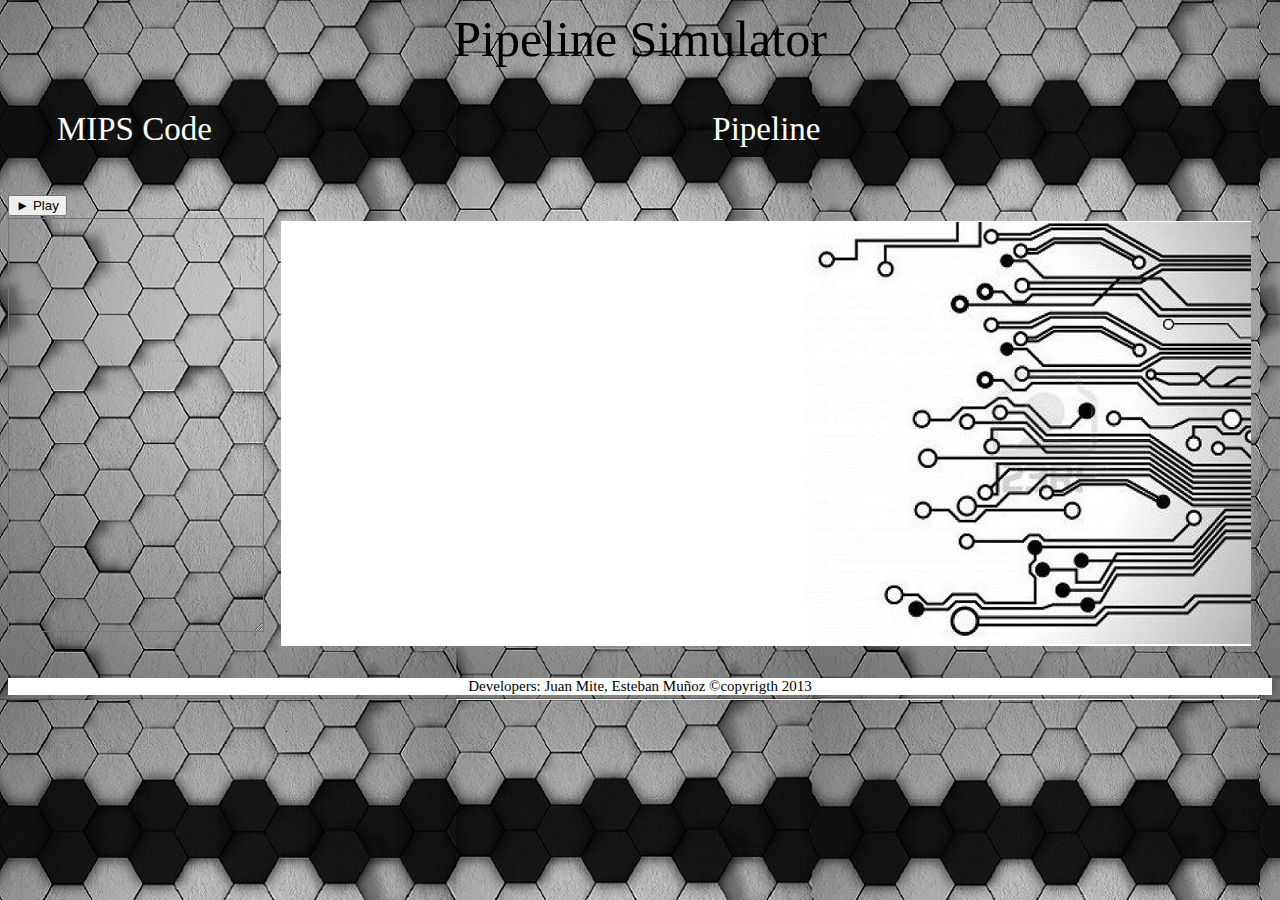
==== Simulador de Data path.html @ f9b81688 "commit de limpieza" ====
<!DOCTYPE html>
<html xmlns="http://www.w3.org/1999/xhtml">
<head>
    <meta http-equiv="Content-Type" content="text/html; charset=utf-8" />
    <title>-- Simulador O.A.C. --</title>
    <link rel="stylesheet" type="text/css" href="css/estilo.css" >

</head>
<!--cuerpo de la pagina-->
<body background="fondos/dp.jpg">
	<div id= "titulo">
		<p align="center" align="top">Pipeline Simulator</p>
	</div>
<!--encabezado-->
			
			<!--contenedor de las instrucciones-->
			<section id ="contenedor">
				<header id= "instrucciones">				
					<p align="center" align="top">MIPS Code</p>
					<input id="play" type="button" value="► Play" onclick="simular()"/>
					<textarea class="code_input" id="textareaCode" rows="12" cols="13">
					</textarea>
					
				</header>
			<!--contenedor del pipeline-->		
				<article id= "dataPath">
					<p align="center" align="top">Pipeline</p>
					<div>
						<canvas id='juegoAtari' width = "990" height ="700"></canvas>
						    <script src = 'javascript/main.js'></script>
					</div>
				</article>
			</section>
		
</body>

<!--Derechos de autor-->
<footer>
		<div id="pie" align="center">
			<span> Developers: Juan Mite, Esteban Muñoz ©copyrigth 2013</span>                    
		</div>
</footer>
</html>
---- css/estilo.css ----
/*hoja de estilos*/
img.bg {
            /* Establezca reglas para el relleno de fondo */
          
            min-height: 40%;
            min-width: 40%;
            
            /* Establecer la escala proporcional */
            width: 100%;
            height: 100%;
            
            /* Establecer posicion */
            position: fixed;
            top: 0;
            left: 0;
	}
#titulo{
	position: relative;
	top: -40px;
    font-family: Verdana;font-size:50px;
	background:transparent;
	width:100%;
	height: 15%;

}
#contenedor{
	position: relative;
	top: -80px;
	height:600px;
	width: 100%;
	background: transparent;

}
#instrucciones{
	float: left;
	height: 100%;
	width: 20%;
	background:transparent;
	font-family: Verdana;font-size:33px;
	color: white;
	}
#dataPath{
	
	float: right;
	height: 100%;
	width: 80%;
	background: transparent;
	font-family: Verdana;font-size:33px;
	color: white;
}	
.code_input{
	font-family: "Courier New";font-size: 30px; font-weight: bold;
	background: transparent;
	color: black;

}
#pie{
	position: relative;
	top: -80px;
	font-family: Verdana;font-size:15px;
	background:white;
	color: black;
	width:100%;
	height: 10%;
	
}
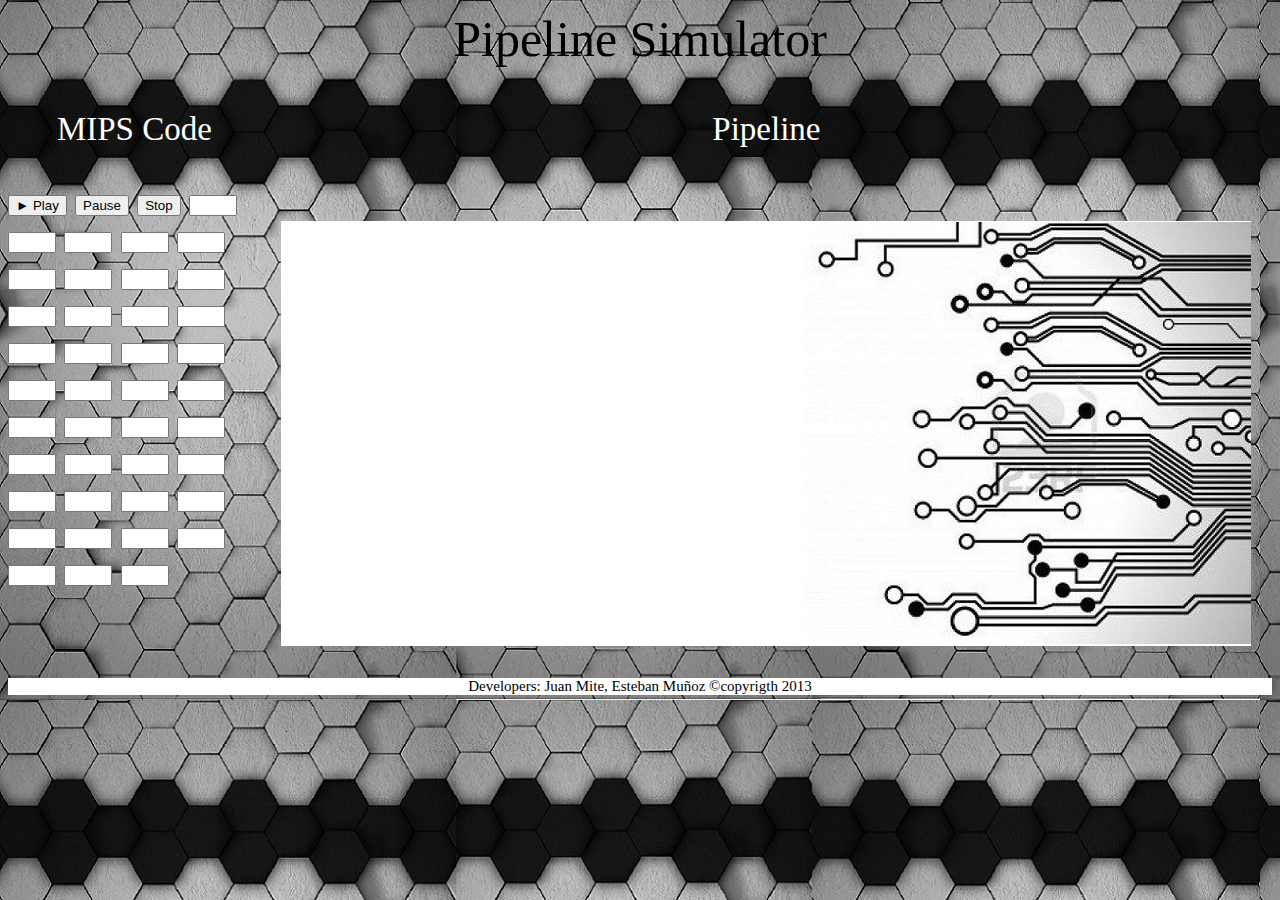
==== commit ee1cae71: "change the text area" ====
--- a/Simulador de Data path.html
+++ b/Simulador de Data path.html
@@ -18,9 +18,57 @@
 				<header id= "instrucciones">				
 					<p align="center" align="top">MIPS Code</p>
 					<input id="play" type="button" value="► Play" onclick="simular()"/>
-					<textarea class="code_input" id="textareaCode" rows="12" cols="13">
-					</textarea>
+					<input id="pause" type="button" value="Pause" onclick="pause()"/>
+					<input id="stop" type="button" value="Stop" onclick="stop()"/>					
+					<input id="instruccion" type="text"/>
+					<input id="registroDestino" type="text"/>
+					<input id="registro1" type="text"/>
+					<input id="registro2" type="text"/>
 					
+					<input id="instruccion" type="text"/>
+					<input id="registroDestino" type="text"/>
+					<input id="registro1" type="text"/>
+					<input id="registro2" type="text"/>
+					
+					<input id="instruccion" type="text"/>
+					<input id="registroDestino" type="text"/>
+					<input id="registro1" type="text"/>
+					<input id="registro2" type="text"/>
+					
+					<input id="instruccion" type="text"/>
+					<input id="registroDestino" type="text"/>
+					<input id="registro1" type="text"/>
+					<input id="registro2" type="text"/>
+					
+					<input id="instruccion" type="text"/>
+					<input id="registroDestino" type="text"/>
+					<input id="registro1" type="text"/>
+					<input id="registro2" type="text"/>
+					
+					<input id="instruccion" type="text"/>
+					<input id="registroDestino" type="text"/>
+					<input id="registro1" type="text"/>
+					<input id="registro2" type="text"/>
+					
+					<input id="instruccion" type="text"/>
+					<input id="registroDestino" type="text"/>
+					<input id="registro1" type="text"/>
+					<input id="registro2" type="text"/>
+					
+					<input id="instruccion" type="text"/>
+					<input id="registroDestino" type="text"/>
+					<input id="registro1" type="text"/>
+					<input id="registro2" type="text"/>
+					
+					<input id="instruccion" type="text"/>
+					<input id="registroDestino" type="text"/>
+					<input id="registro1" type="text"/>
+					<input id="registro2" type="text"/>
+					
+					<input id="instruccion" type="text"/>
+					<input id="registroDestino" type="text"/>
+					<input id="registro1" type="text"/>
+					<input id="registro2" type="text"/>
 				</header>
 			<!--contenedor del pipeline-->		
 				<article id= "dataPath">
--- a/css/estilo.css
+++ b/css/estilo.css
@@ -39,6 +39,11 @@
 	font-family: Verdana;font-size:33px;
 	color: white;
 	}
+	
+#instruccion,#registroDestino,#registro1,#registro2{
+	width: 40px;
+	
+}
 #dataPath{
 	
 	float: right;
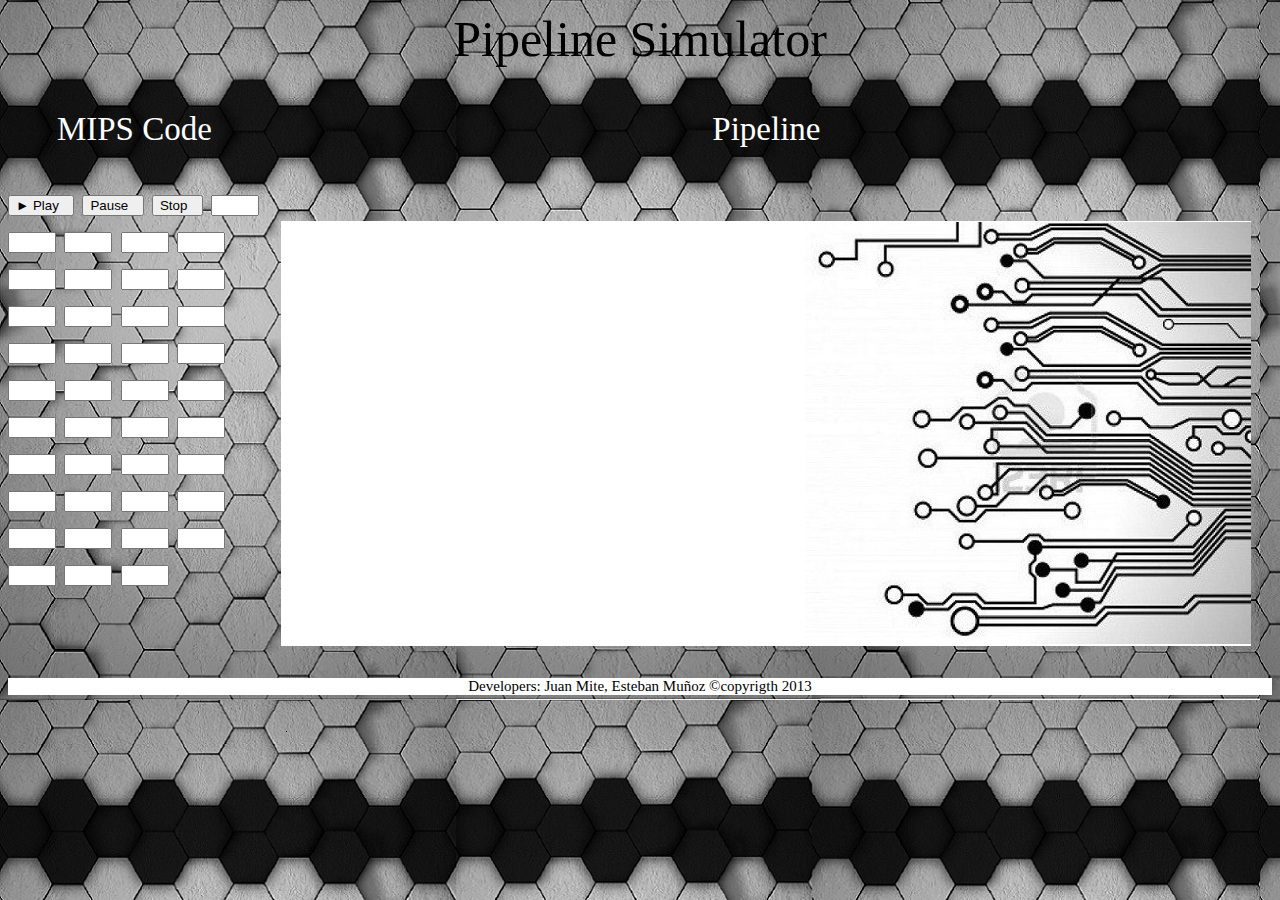
==== commit 504bef30: "id" ====
--- a/Simulador de Data path.html
+++ b/Simulador de Data path.html
@@ -1,14 +1,13 @@
-<!DOCTYPE html>
+﻿<!DOCTYPE html>
 <html xmlns="http://www.w3.org/1999/xhtml">
 <head>
     <meta http-equiv="Content-Type" content="text/html; charset=utf-8" />
     <title>-- Simulador O.A.C. --</title>
     <link rel="stylesheet" type="text/css" href="css/estilo.css" >
-
 </head>
 <!--cuerpo de la pagina-->
 <body background="fondos/dp.jpg">
-	<div id= "titulo">
+    <div id= "titulo">
 		<p align="center" align="top">Pipeline Simulator</p>
 	</div>
 <!--encabezado-->
@@ -17,58 +16,59 @@
 			<section id ="contenedor">
 				<header id= "instrucciones">				
 					<p align="center" align="top">MIPS Code</p>
-					<input id="play" type="button" value="► Play" onclick="simular()"/>
-					<input id="pause" type="button" value="Pause" onclick="pause()"/>
-					<input id="stop" type="button" value="Stop" onclick="stop()"/>					
+					<input id="play" type="button" value="► Play  " onclick="dibujarDisparos()"/>
+					<input id="pause" type="button" value="Pause  " onclick="pause()"/>
+					<input id="stop" type="button" value="Stop  " onclick="stop()"/>
+										
 					<input id="instruccion" type="text"/>
 					<input id="registroDestino" type="text"/>
 					<input id="registro1" type="text"/>
 					<input id="registro2" type="text"/>
 					
-					<input id="instruccion" type="text"/>
-					<input id="registroDestino" type="text"/>
-					<input id="registro1" type="text"/>
-					<input id="registro2" type="text"/>
+					<input id="instruccion1" type="text"/>
+					<input id="registroDestino1" type="text"/>
+					<input id="registro11" type="text"/>
+					<input id="registro12" type="text"/>
 					
-					<input id="instruccion" type="text"/>
-					<input id="registroDestino" type="text"/>
-					<input id="registro1" type="text"/>
-					<input id="registro2" type="text"/>
+					<input id="instruccion2" type="text"/>
+					<input id="registroDestino2" type="text"/>
+					<input id="registro21" type="text"/>
+					<input id="registro22" type="text"/>
 					
-					<input id="instruccion" type="text"/>
-					<input id="registroDestino" type="text"/>
-					<input id="registro1" type="text"/>
-					<input id="registro2" type="text"/>
+					<input id="instruccion3" type="text"/>
+					<input id="registroDestino3" type="text"/>
+					<input id="registro31" type="text"/>
+					<input id="registro32" type="text"/>
 					
-					<input id="instruccion" type="text"/>
-					<input id="registroDestino" type="text"/>
-					<input id="registro1" type="text"/>
-					<input id="registro2" type="text"/>
+					<input id="instruccion4" type="text"/>
+					<input id="registroDestino4" type="text"/>
+					<input id="registro41" type="text"/>
+					<input id="registro42" type="text"/>
 					
-					<input id="instruccion" type="text"/>
-					<input id="registroDestino" type="text"/>
-					<input id="registro1" type="text"/>
-					<input id="registro2" type="text"/>
+					<input id="instruccion5" type="text"/>
+					<input id="registroDestino5" type="text"/>
+					<input id="registro51" type="text"/>
+					<input id="registro52" type="text"/>
 					
-					<input id="instruccion" type="text"/>
-					<input id="registroDestino" type="text"/>
-					<input id="registro1" type="text"/>
-					<input id="registro2" type="text"/>
+					<input id="instruccion6" type="text"/>
+					<input id="registroDestino6" type="text"/>
+					<input id="registro61" type="text"/>
+					<input id="registro62" type="text"/>
 					
-					<input id="instruccion" type="text"/>
-					<input id="registroDestino" type="text"/>
-					<input id="registro1" type="text"/>
-					<input id="registro2" type="text"/>
+					<input id="instruccion7" type="text"/>
+					<input id="registroDestino7" type="text"/>
+					<input id="registro71" type="text"/>
+					<input id="registro72" type="text"/>
 					
-					<input id="instruccion" type="text"/>
-					<input id="registroDestino" type="text"/>
-					<input id="registro1" type="text"/>
-					<input id="registro2" type="text"/>
+					<input id="instruccion8" type="text"/>
+					<input id="registroDestino8" type="text"/>
+					<input id="registro81" type="text"/>
+					<input id="registro82" type="text"/>
 					
-					<input id="instruccion" type="text"/>
-					<input id="registroDestino" type="text"/>
-					<input id="registro1" type="text"/>
-					<input id="registro2" type="text"/>
+					<input id="instruccion9" type="text"/>
+					<input id="registroDestino9" type="text"/>
+					<input id="registro91" type="text"/>
+					<input id="registro92" type="text"/>
 				</header>
 			<!--contenedor del pipeline-->		
 				<article id= "dataPath">
@@ -79,13 +79,11 @@
 					</div>
 				</article>
 			</section>
-		
 </body>
-
 <!--Derechos de autor-->
 <footer>
-		<div id="pie" align="center">
-			<span> Developers: Juan Mite, Esteban Muñoz ©copyrigth 2013</span>                    
-		</div>
+    <div id="pie" align="center">
+        <span>Developers: Juan Mite, Esteban Muñoz ©copyrigth 2013</span>
+    </div>
 </footer>
 </html>
--- a/css/estilo.css
+++ b/css/estilo.css
@@ -40,7 +40,16 @@
 	color: white;
 	}
 	
-#instruccion,#registroDestino,#registro1,#registro2{
+#instruccion,#registroDestino,#registro1,#registro2,
+#instruccion1,#registroDestino1,#registro11,#registro12,
+#instruccion2,#registroDestino2,#registro21,#registro22,
+#instruccion3,#registroDestino3,#registro31,#registro32,
+#instruccion4,#registroDestino4,#registro41,#registro42,
+#instruccion5,#registroDestino5,#registro51,#registro52,
+#instruccion6,#registroDestino6,#registro61,#registro62,
+#instruccion7,#registroDestino7,#registro71,#registro72,
+#instruccion8,#registroDestino8,#registro81,#registro82,
+#instruccion9,#registroDestino9,#registro91,#registro92{
 	width: 40px;
 	
 }
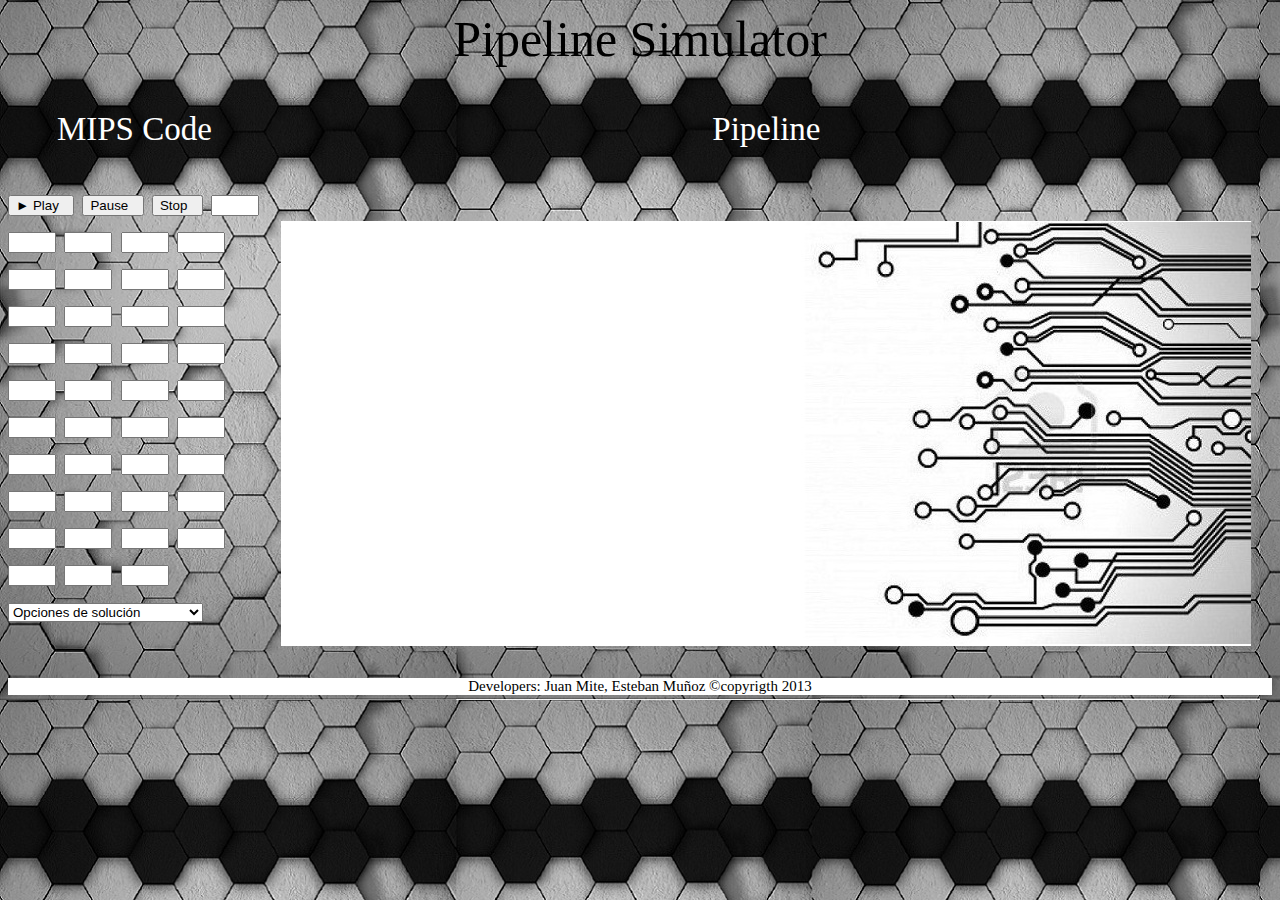
==== commit 8bcdfcf4: "correct order of components and add the combo box solutions" ====
--- a/Simulador de Data path.html
+++ b/Simulador de Data path.html
@@ -69,6 +69,15 @@
 					<input id="registroDestino9" type="text"/>
 					<input id="registro91" type="text"/>
 					<input id="registro92" type="text"/>
+					        
+			<div class="campo">
+                <select id="etapas" class="input" required>
+                    <option value="1">Opciones de solución</option>
+                    <option value="2">Ver los Hazards</option>
+                    <option value="3">Solución por NOP operations</option>
+                    
+                </select>
+            </div>
 				</header>
 			<!--contenedor del pipeline-->		
 				<article id= "dataPath">
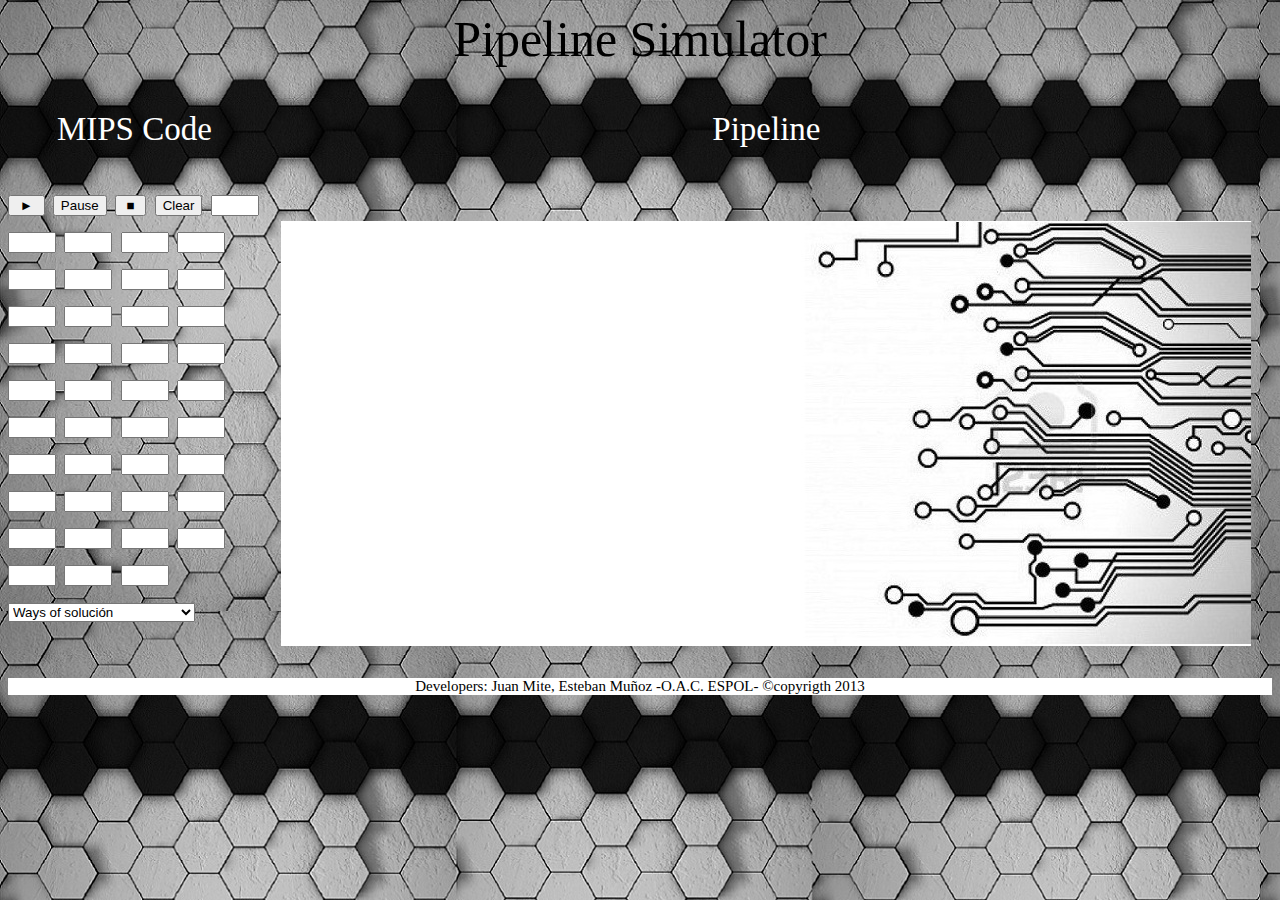
==== commit 8a54960d: "hazards identificated now" ====
--- a/Simulador de Data path.html
+++ b/Simulador de Data path.html
@@ -4,26 +4,30 @@
     <meta http-equiv="Content-Type" content="text/html; charset=utf-8" />
     <title>-- Simulador O.A.C. --</title>
     <link rel="stylesheet" type="text/css" href="css/estilo.css" >
+    <script type="text/javascript" src="main.js"></script>
 </head>
 <!--cuerpo de la pagina-->
 <body background="fondos/dp.jpg">
     <div id= "titulo">
 		<p align="center" align="top">Pipeline Simulator</p>
 	</div>
+	
 <!--encabezado-->
 			
 			<!--contenedor de las instrucciones-->
 			<section id ="contenedor">
 				<header id= "instrucciones">				
 					<p align="center" align="top">MIPS Code</p>
-					<input id="play" type="button" value="► Play  " onclick="dibujarDisparos()"/>
-					<input id="pause" type="button" value="Pause  " onclick="pause()"/>
-					<input id="stop" type="button" value="Stop  " onclick="stop()"/>
+
+					<input id="play" type="button" value=" ► " onclick="play()"/>
+					<input id="pause" type="button" value="Pause" onclick="pause()"/>
+					<input id="stop" type="button" value=" ■ " onclick="stop()"/>
+					<input type="button" value="Clear" onclick="window.location.reload()"/>
 										
-					<input id="instruccion" type="text"/>
-					<input id="registroDestino" type="text"/>
-					<input id="registro1" type="text"/>
-					<input id="registro2" type="text"/>
+					<input id="instruccion0" type="text"/>
+					<input id="registroDestino0" type="text"/>
+					<input id="registro01" type="text"/>
+					<input id="registro02" type="text"/>
 					
 					<input id="instruccion1" type="text"/>
 					<input id="registroDestino1" type="text"/>
@@ -71,10 +75,10 @@
 					<input id="registro92" type="text"/>
 					        
 			<div class="campo">
-                <select id="etapas" class="input" required>
-                    <option value="1">Opciones de solución</option>
-                    <option value="2">Ver los Hazards</option>
-                    <option value="3">Solución por NOP operations</option>
+                <select id="etapas">
+                    <option value="1"selected="selected"> Ways of solución</option>
+                    <option value="2">See the Hazards </option>
+                    <option value="3">Solution by NOP operations</option>
                     
                 </select>
             </div>
@@ -83,7 +87,7 @@
 				<article id= "dataPath">
 					<p align="center" align="top">Pipeline</p>
 					<div>
-						<canvas id='juegoAtari' width = "990" height ="700"></canvas>
+						<canvas id='juegoAtari' width = "990" height ="700"/>
 						    <script src = 'javascript/main.js'></script>
 					</div>
 				</article>
@@ -92,7 +96,7 @@
 <!--Derechos de autor-->
 <footer>
     <div id="pie" align="center">
-        <span>Developers: Juan Mite, Esteban Muñoz ©copyrigth 2013</span>
+        <span>Developers: Juan Mite, Esteban Muñoz -O.A.C. ESPOL- ©copyrigth 2013</span>
     </div>
 </footer>
 </html>
--- a/css/estilo.css
+++ b/css/estilo.css
@@ -4,11 +4,9 @@
           
             min-height: 40%;
             min-width: 40%;
-            
+
             /* Establecer la escala proporcional */
-            width: 100%;
-            height: 100%;
-            
+     
             /* Establecer posicion */
             position: fixed;
             top: 0;
@@ -40,7 +38,7 @@
 	color: white;
 	}
 	
-#instruccion,#registroDestino,#registro1,#registro2,
+#instruccion0,#registroDestino0,#registro01,#registro02,
 #instruccion1,#registroDestino1,#registro11,#registro12,
 #instruccion2,#registroDestino2,#registro21,#registro22,
 #instruccion3,#registroDestino3,#registro31,#registro32,
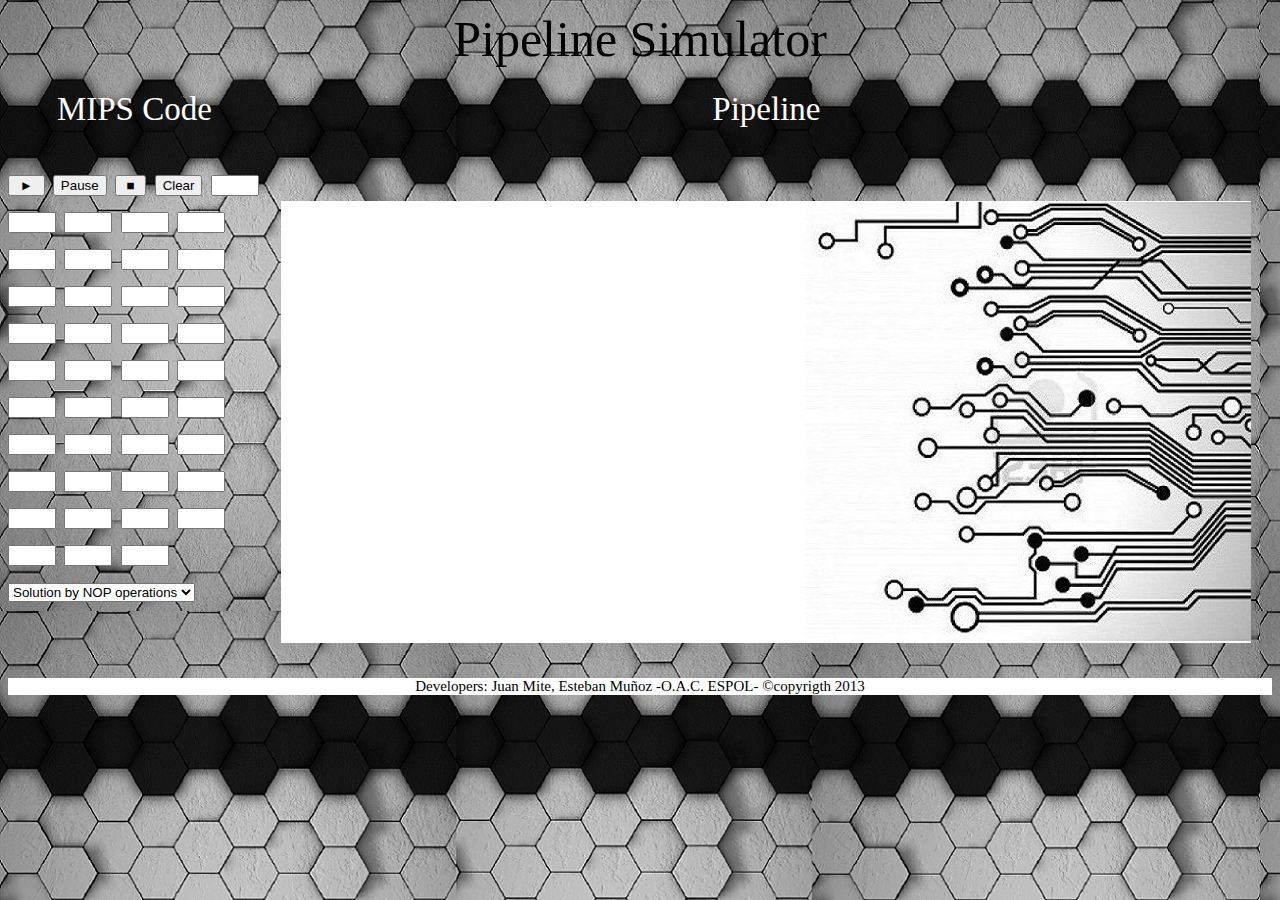
==== commit 8b863584: "view hazard implementation" ====
--- a/Simulador de Data path.html
+++ b/Simulador de Data path.html
@@ -76,9 +76,9 @@
 					        
 			<div class="campo">
                 <select id="etapas">
-                    <option value="1"selected="selected"> Ways of solución</option>
+                    <option value="1"> Ways of solución</option>
                     <option value="2">See the Hazards </option>
-                    <option value="3">Solution by NOP operations</option>
+                    <option value="3"selected="selected">Solution by NOP operations</option>
                     
                 </select>
             </div>
--- a/css/estilo.css
+++ b/css/estilo.css
@@ -23,7 +23,7 @@
 }
 #contenedor{
 	position: relative;
-	top: -80px;
+	top: -100px;
 	height:600px;
 	width: 100%;
 	background: transparent;
